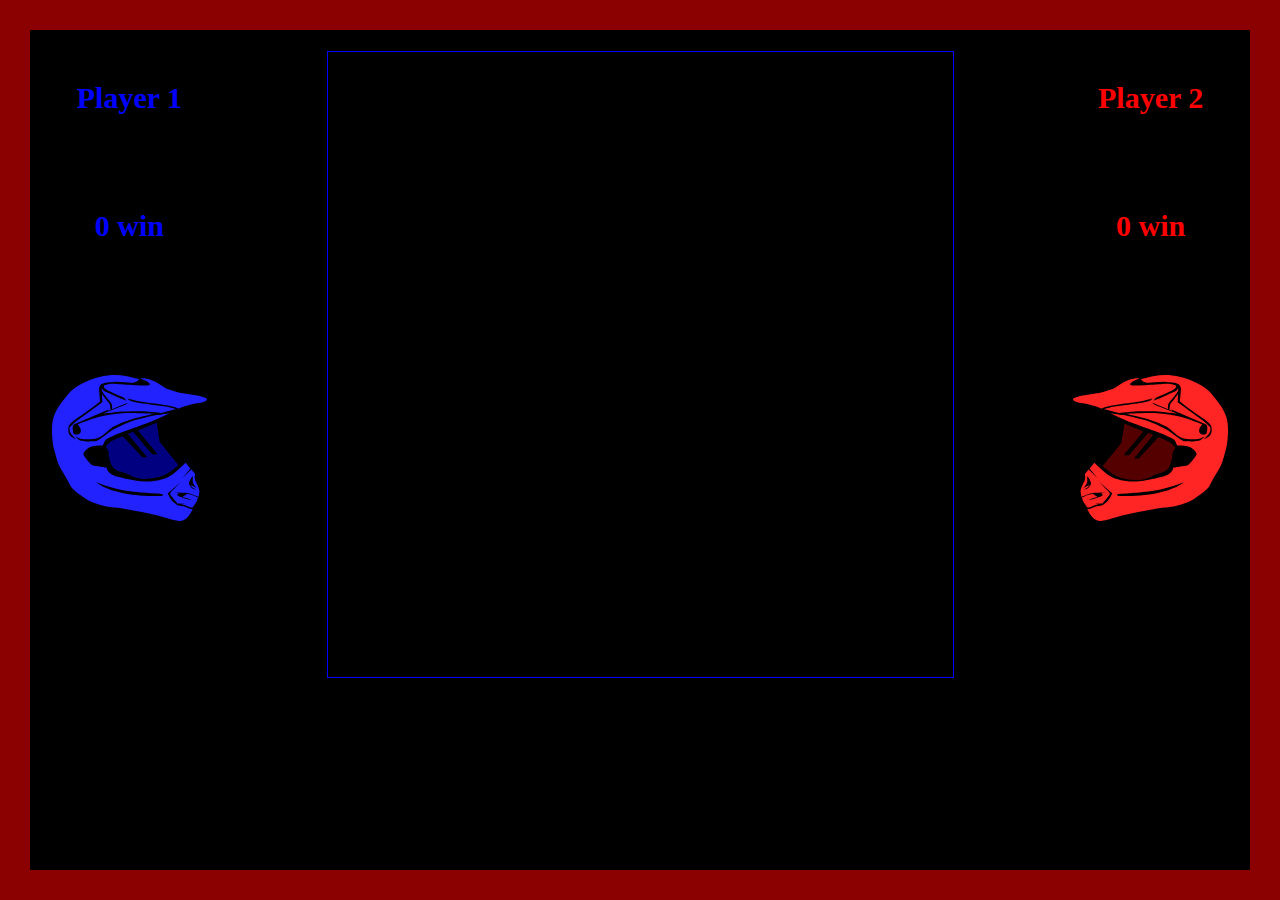
==== html/game.html @ c43b9170 "init" ====
<!DOCTYPE html>
<html>

<head>
  <title>ChromeTron</title>
    <script src="../js/game.js"></script>
    <link rel="stylesheet" type="text/css" href="../css/game.css">
</head>

<body>
    <div id="gameContainer">
        <div id="p1">
            <p> Player 1 </p>
            <br>
            <p id="p1win">0 win</p> 
             <img id="player1" src="../img/player1.svg">
        </div>
        <canvas id="theGame" width="625" height="625"></canvas>
        <div id="p2">
            <p>Player 2</p>
            <br>
            <p id="p2win">0 win</p>
            <img id="player2" src="../img/player2.svg">
        </div>
    </div>
    <div id="left"></div>
    <div id="right"></div>
    <div id="top"></div>
    <div id="bottom"></div>

    <!-- <embed src="../music/aerodynamic.mp3" width="180" height="90" loop="false" autostart="true" hidden="true"/> -->
</body>




</html>
---- css/game.css ----
body{
	margin: 0;
	background-color: black;
}

#gameContainer{
	width: 100%;
    height:100%;
	margin: 0px auto;
	margin-top: 4%;
	text-align: center;
}

#p1{
	float: left;
	color: blue;
	font-weight: bold;
	margin-left: 50px;
	font-size: 30px;
}

#p2{
	float: right;
	color: red;
	font-weight: bold;
	margin-right: 50px;
	font-size: 30px;
}

#player1{
	margin-left: auto;
	margin-right: auto;
	float: left;
	height: 150px;
	margin-top: 100px;
}

#player2{
	margin-left: auto;
	margin-right: auto;
	height: 150px;
	margin-top: 100px;
}

#theGame{
    border: 1px solid #0000ff;
}

.cell{
    float: left;
    outline: black solid 1px;
}

#logo{
    display: block;
    margin: 0 auto;
}

#top, #bottom, #left, #right {
	background: darkred;
	position: fixed;
	}
	#left, #right {
		top: 0; bottom: 0;
		width: 30px;
		}
		#left { left: 0; }
		#right { right: 0; }
		
	#top, #bottom {
		left: 0; right: 0;
		height: 30px;
		}
		#top { top: 0; }
		#bottom { bottom: 0; }
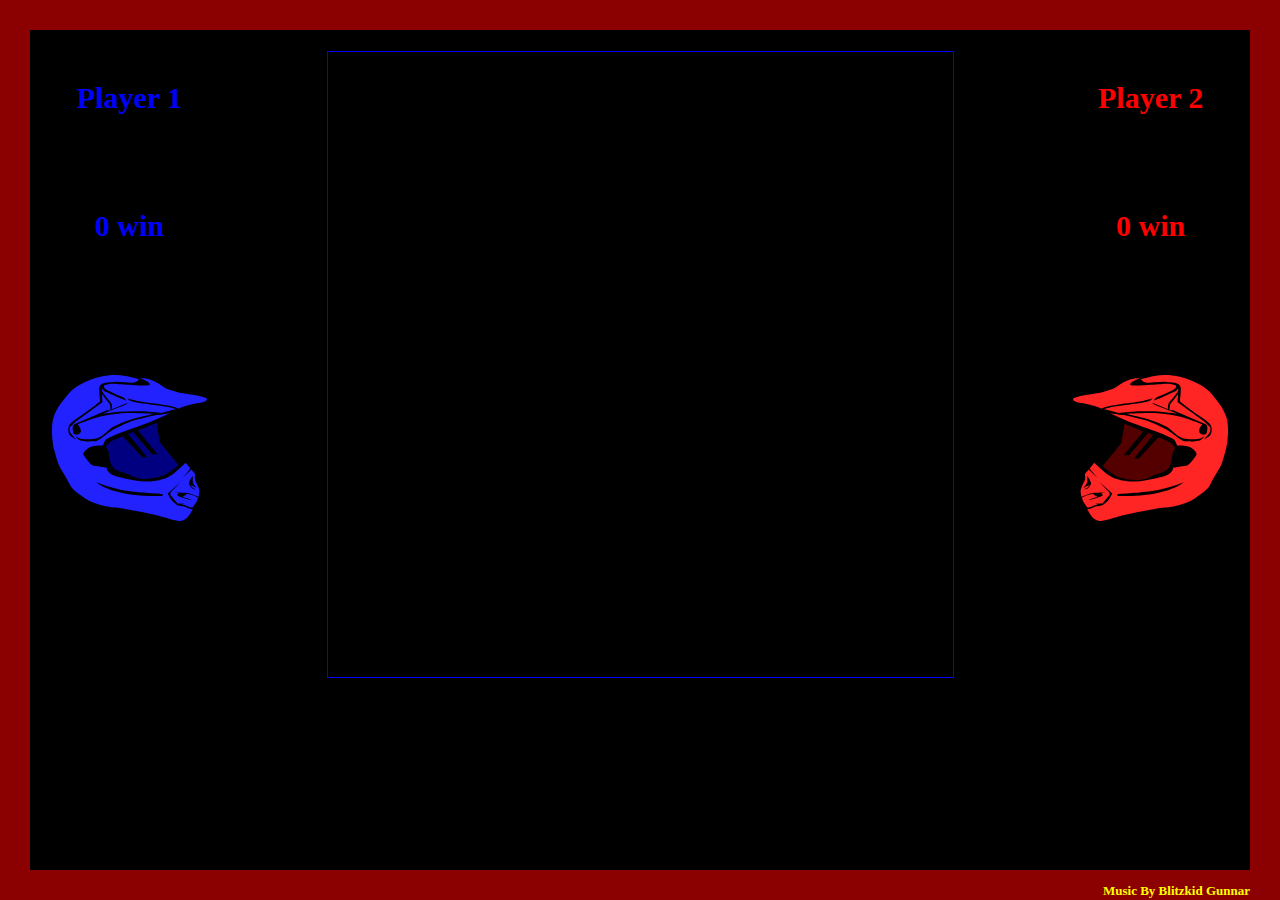
==== commit 669e7f28: "music" ====
--- a/html/game.html
+++ b/html/game.html
@@ -26,9 +26,11 @@
     <div id="left"></div>
     <div id="right"></div>
     <div id="top"></div>
-    <div id="bottom"></div>
-
-    <!-- <embed src="../music/aerodynamic.mp3" width="180" height="90" loop="false" autostart="true" hidden="true"/> -->
+    <div id="bottom">
+        <div id="musicBox">
+            <p>Music By Blitzkid Gunnar</p>
+        </div>
+    </div>
 </body>
 
 
--- a/css/game.css
+++ b/css/game.css
@@ -56,6 +56,15 @@
     margin: 0 auto;
 }
 
+#musicBox{
+	margin-right: 30px;
+	margin-bottom: 0px;
+	color: yellow;
+	font-size: small;
+	font-weight: bolder;
+	text-align: right;
+}
+
 #top, #bottom, #left, #right {
 	background: darkred;
 	position: fixed;
